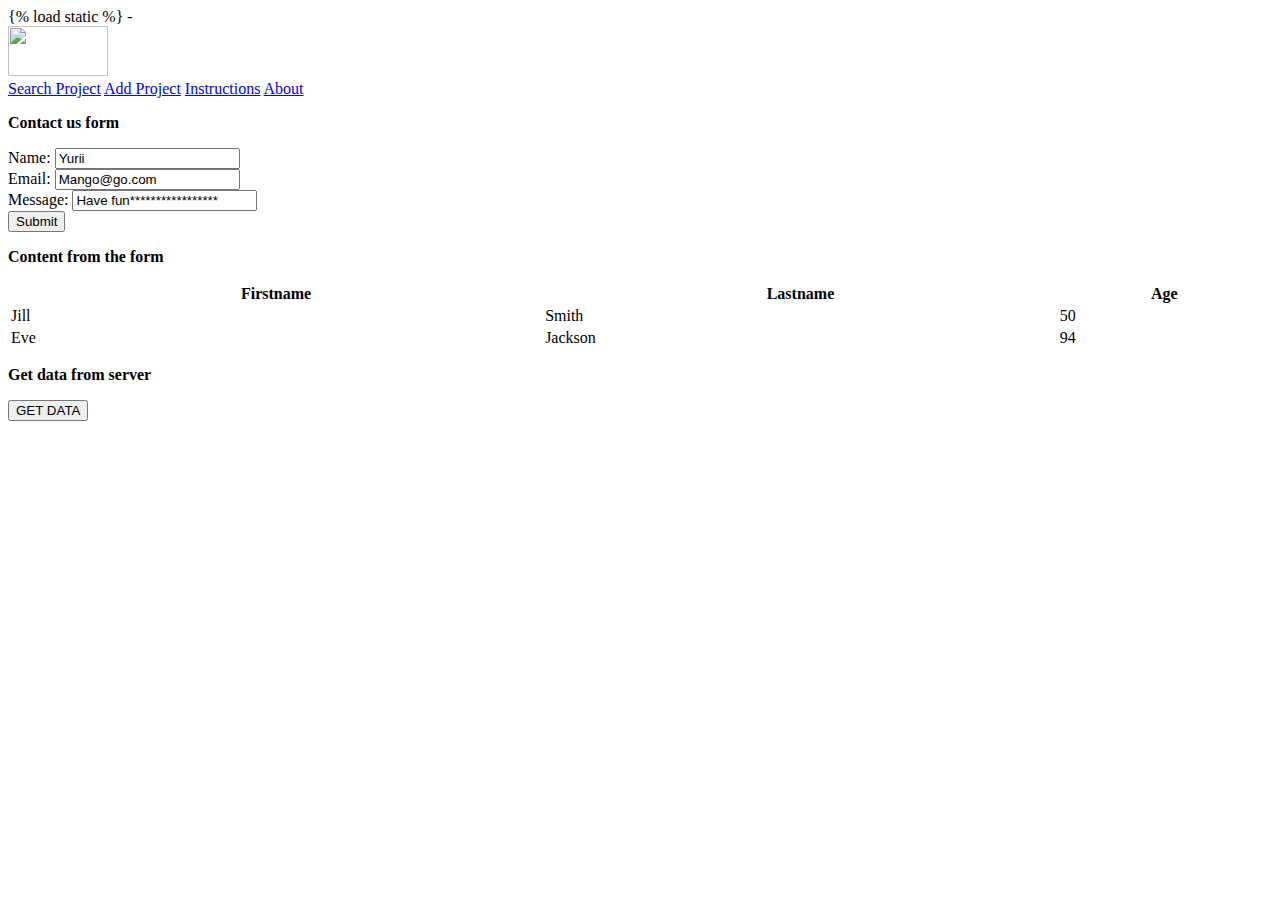
==== djangomango/mango_root/mango_site/static/pages/About.html @ 7aa35baa "first server upload" ====
<!DOCTYPE html>
<html lang="en">
{% load static %} - <!-- allows to add files from static folder-->

<head>
    <meta charset="UTF-8">
    <meta name="viewport" content="width=device-width, initial-scale=1.0">
    <meta http-equiv="X-UA-Compatible" content="ie=edge">
    <title>About</title>
    <script src="../static/main.js"></script>
    <link rel="stylesheet" type="text/css" href="../static/style/style.css">
    <link rel="stylesheet" type="text/css" href="../static/style/playWithStyle.css">
    <link rel='stylesheet' href='https://fonts.googleapis.com/css?family=Alegreya Sans'>
</head>

<body>
    <header>
        <div class="container">
            <div class="logo">
                <img src="../static/images/Logo.png" width="100" height="50" alt="" title="">
            </div>
            <nav>
                <a href="../">Search Project</a>
                <a href="../addproject/">Add Project</a>
                <a href="../instructions/">Instructions</a>
                <a class="active" href="../about/">About</a>
            </nav>
        </div>
    </header>
    <div class="container">
        <p><b>Contact us form</b></p>
        <!-- Here we will have a contact us form torecieve data from user-->
        <div class="ContactUs">
            Name: <input type="text" id="Name" name="Name" value="Yurii"><br>
            Email: <input type="text" id="Email" name="Email" value="Mango@go.com"><br>
            Message: <input type="text" id="Message" name="Message" value="Have fun*****************"><br>
            <button onclick="contactUs()">Submit</button>
        </div>
    </div>

<!-- This div to display data that is recieved from databese or from user -->
    <div class="containerTester">
            <p><b>Content from the form</b></p>
        <div class="answer">
            <!-- <p id="answer"></p> -->
            <!-- Table to display JSON file -->
            <table style="width:100%">
                <tr>
                  <th>Firstname</th>
                  <th>Lastname</th>
                  <th>Age</th>
                </tr>
                <tr>
                  <td>Jill</td>
                  <td>Smith</td>
                  <td>50</td>
                </tr>
                <tr>
                  <td>Eve</td>
                  <td>Jackson</td>
                  <td>94</td>
                </tr>
              </table>

        </div>
    </div>
<!-- footer of the website -->
    <div class="container">
        <p><b>Get data from server</b></p>
        <button onclick="getData()">GET DATA</button>
        <div class="footer">
            <p id="demo"></p>

        </div>
    </div>

</body>

</html>
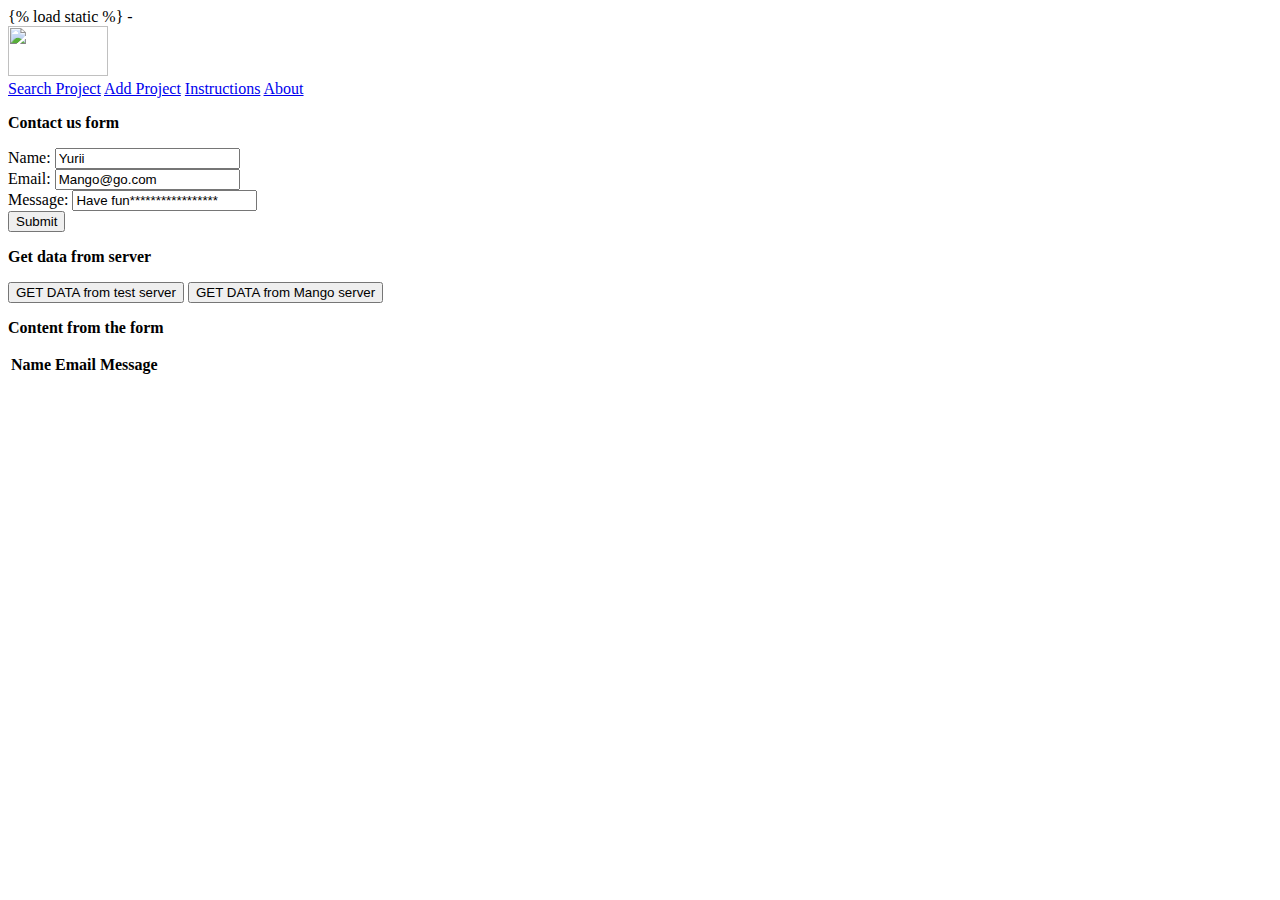
==== commit bc15441a: "updated functionality" ====
--- a/djangomango/mango_root/mango_site/static/pages/About.html
+++ b/djangomango/mango_root/mango_site/static/pages/About.html
@@ -1,6 +1,7 @@
 <!DOCTYPE html>
 <html lang="en">
-{% load static %} - <!-- allows to add files from static folder-->
+{% load static %} -
+<!-- allows to add files from static folder-->
 
 <head>
     <meta charset="UTF-8">
@@ -35,45 +36,34 @@
             Email: <input type="text" id="Email" name="Email" value="Mango@go.com"><br>
             Message: <input type="text" id="Message" name="Message" value="Have fun*****************"><br>
             <button onclick="contactUs()">Submit</button>
+            <p><b>Get data from server</b></p>
+            <button onclick="getTestData()">GET DATA from test server</button>
+            <button onclick="getData()">GET DATA from Mango server</button>
         </div>
     </div>
-
-<!-- This div to display data that is recieved from databese or from user -->
+    <!-- This div to display data that is recieved from databese or from user -->
     <div class="containerTester">
-            <p><b>Content from the form</b></p>
-        <div class="answer">
+        <p><b>Content from the form</b></p>
+        <p id="answer"></p>
+        <div class="tableView">
             <!-- <p id="answer"></p> -->
             <!-- Table to display JSON file -->
-            <table style="width:100%">
-                <tr>
-                  <th>Firstname</th>
-                  <th>Lastname</th>
-                  <th>Age</th>
+            <table id="tableForm">
+                <tr id="tableContent">
+                    <th>Name</th>
+                    <th>Email</th>
+                    <th>Message</th>
                 </tr>
-                <tr>
-                  <td>Jill</td>
-                  <td>Smith</td>
-                  <td>50</td>
-                </tr>
-                <tr>
-                  <td>Eve</td>
-                  <td>Jackson</td>
-                  <td>94</td>
-                </tr>
-              </table>
-
+            </table>
         </div>
     </div>
-<!-- footer of the website -->
+    <!-- End of table to display JSON file -->
+
+    <!-- footer of the website -->
     <div class="container">
-        <p><b>Get data from server</b></p>
-        <button onclick="getData()">GET DATA</button>
         <div class="footer">
-            <p id="demo"></p>
-
         </div>
     </div>
-
 </body>
 
-</html>
+</html>